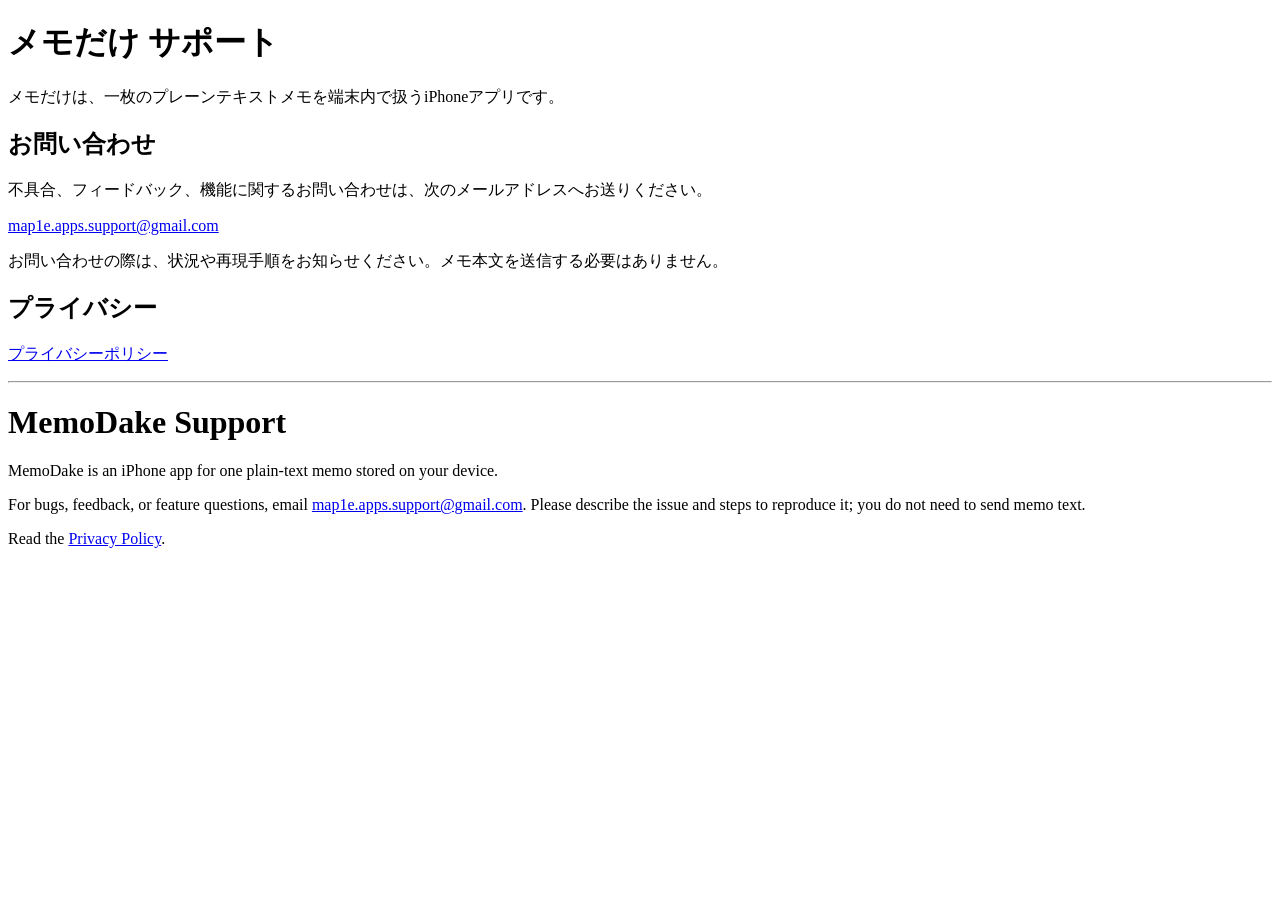
==== support/index.html @ f65aef37 "メモだけの公開ポリシーとサポートページを追加" ====
<!doctype html>
<html lang="ja">
<head>
  <meta charset="utf-8">
  <meta name="viewport" content="width=device-width, initial-scale=1">
  <meta name="description" content="メモだけのサポート情報">
  <title>メモだけ サポート</title>
</head>
<body>
  <main>
    <h1>メモだけ サポート</h1>
    <p>メモだけは、一枚のプレーンテキストメモを端末内で扱うiPhoneアプリです。</p>

    <section>
      <h2>お問い合わせ</h2>
      <p>不具合、フィードバック、機能に関するお問い合わせは、次のメールアドレスへお送りください。</p>
      <p><a href="mailto:map1e.apps.support@gmail.com">map1e.apps.support@gmail.com</a></p>
      <p>お問い合わせの際は、状況や再現手順をお知らせください。メモ本文を送信する必要はありません。</p>
    </section>

    <section>
      <h2>プライバシー</h2>
      <p><a href="../privacy/">プライバシーポリシー</a></p>
    </section>

    <hr>

    <h1>MemoDake Support</h1>
    <p>MemoDake is an iPhone app for one plain-text memo stored on your device.</p>
    <p>For bugs, feedback, or feature questions, email <a href="mailto:map1e.apps.support@gmail.com">map1e.apps.support@gmail.com</a>. Please describe the issue and steps to reproduce it; you do not need to send memo text.</p>
    <p>Read the <a href="../privacy/">Privacy Policy</a>.</p>
  </main>
</body>
</html>
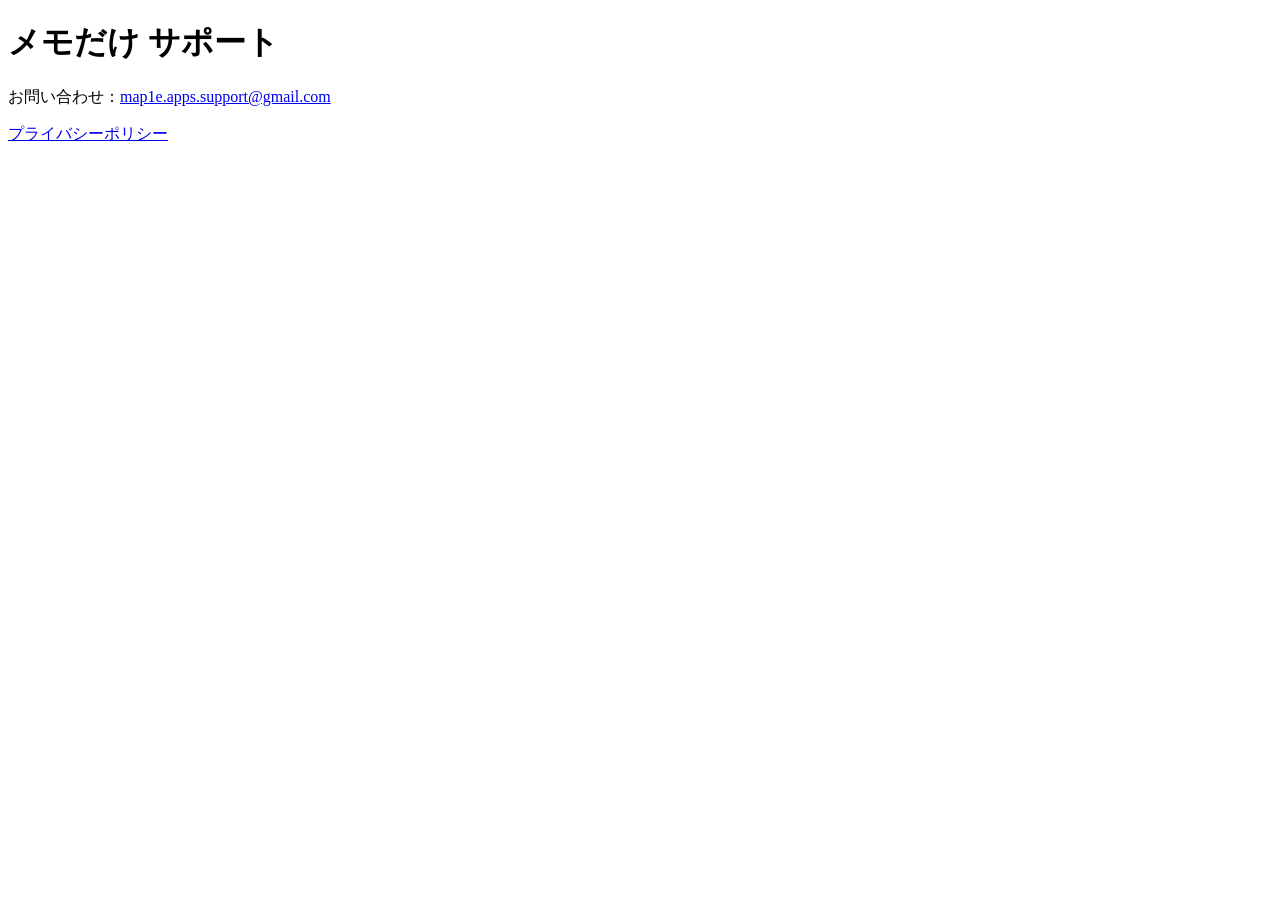
==== commit f2d52bfe: "公開ページを日本語に統一し必要事項へ簡素化" ====
--- a/support/index.html
+++ b/support/index.html
@@ -9,26 +9,8 @@
 <body>
   <main>
     <h1>メモだけ サポート</h1>
-    <p>メモだけは、一枚のプレーンテキストメモを端末内で扱うiPhoneアプリです。</p>
-
-    <section>
-      <h2>お問い合わせ</h2>
-      <p>不具合、フィードバック、機能に関するお問い合わせは、次のメールアドレスへお送りください。</p>
-      <p><a href="mailto:map1e.apps.support@gmail.com">map1e.apps.support@gmail.com</a></p>
-      <p>お問い合わせの際は、状況や再現手順をお知らせください。メモ本文を送信する必要はありません。</p>
-    </section>
-
-    <section>
-      <h2>プライバシー</h2>
-      <p><a href="../privacy/">プライバシーポリシー</a></p>
-    </section>
-
-    <hr>
-
-    <h1>MemoDake Support</h1>
-    <p>MemoDake is an iPhone app for one plain-text memo stored on your device.</p>
-    <p>For bugs, feedback, or feature questions, email <a href="mailto:map1e.apps.support@gmail.com">map1e.apps.support@gmail.com</a>. Please describe the issue and steps to reproduce it; you do not need to send memo text.</p>
-    <p>Read the <a href="../privacy/">Privacy Policy</a>.</p>
+    <p>お問い合わせ：<a href="mailto:map1e.apps.support@gmail.com">map1e.apps.support@gmail.com</a></p>
+    <p><a href="../privacy/">プライバシーポリシー</a></p>
   </main>
 </body>
 </html>
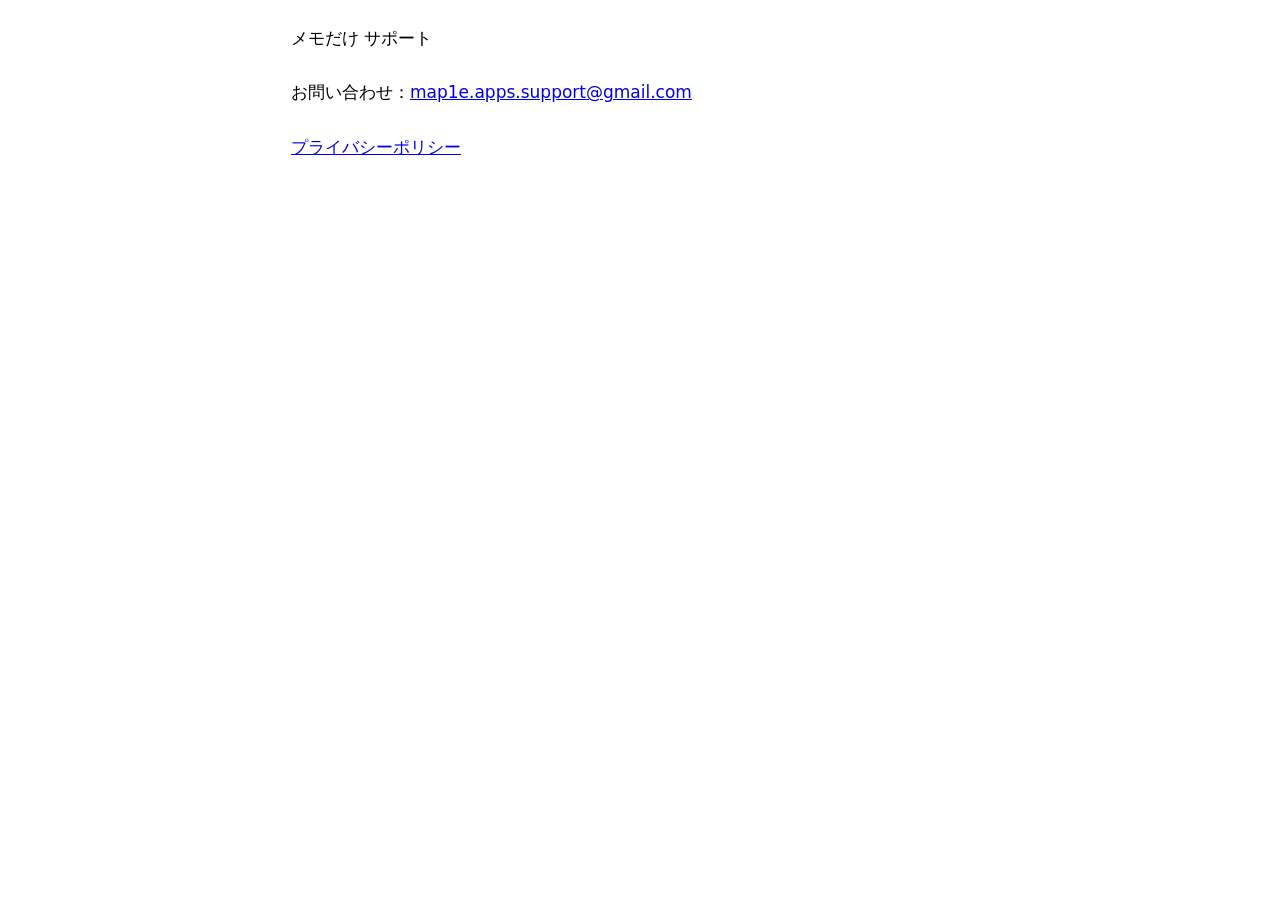
==== commit efc2f26f: "メモだけの書体と白黒テーマを公開ページへ適用" ====
--- a/support/index.html
+++ b/support/index.html
@@ -3,8 +3,10 @@
 <head>
   <meta charset="utf-8">
   <meta name="viewport" content="width=device-width, initial-scale=1">
+  <meta name="color-scheme" content="light dark">
   <meta name="description" content="メモだけのサポート情報">
   <title>メモだけ サポート</title>
+  <link rel="stylesheet" href="../styles.css">
 </head>
 <body>
   <main>
--- a/styles.css
+++ b/styles.css
@@ -0,0 +1,66 @@
+:root {
+  color-scheme: light dark;
+  --link-color: #0000ee;
+  background-color: #ffffff;
+  color: #000000;
+  font-family: system-ui, -apple-system, sans-serif;
+  font-size: 106.25%;
+  font-weight: 400;
+  /* Native body text at 17pt has an approximately 27pt line pitch.
+     Its font-metrics multiplier of 1.35 is not a CSS font-size multiplier. */
+  line-height: 1.6;
+  letter-spacing: 0;
+}
+
+@supports (font: -apple-system-body) {
+  @media (hover: none) {
+    :root {
+      font: -apple-system-body;
+      font-weight: 400;
+      line-height: 1.6;
+    }
+  }
+}
+
+@media (prefers-color-scheme: dark) {
+  :root {
+    --link-color: #8ab4f8;
+    background-color: #000000;
+    color: #ffffff;
+  }
+}
+
+body {
+  margin: 0;
+}
+
+main {
+  box-sizing: border-box;
+  max-width: 44rem;
+  margin-inline: auto;
+  padding: 25px;
+  overflow-wrap: anywhere;
+}
+
+h1 {
+  font: inherit;
+}
+
+strong {
+  font-weight: inherit;
+}
+
+h1,
+p {
+  margin: 0 0 1.6em;
+}
+
+main > :last-child {
+  margin-bottom: 0;
+}
+
+a,
+a:visited {
+  color: var(--link-color);
+  text-decoration: underline;
+}
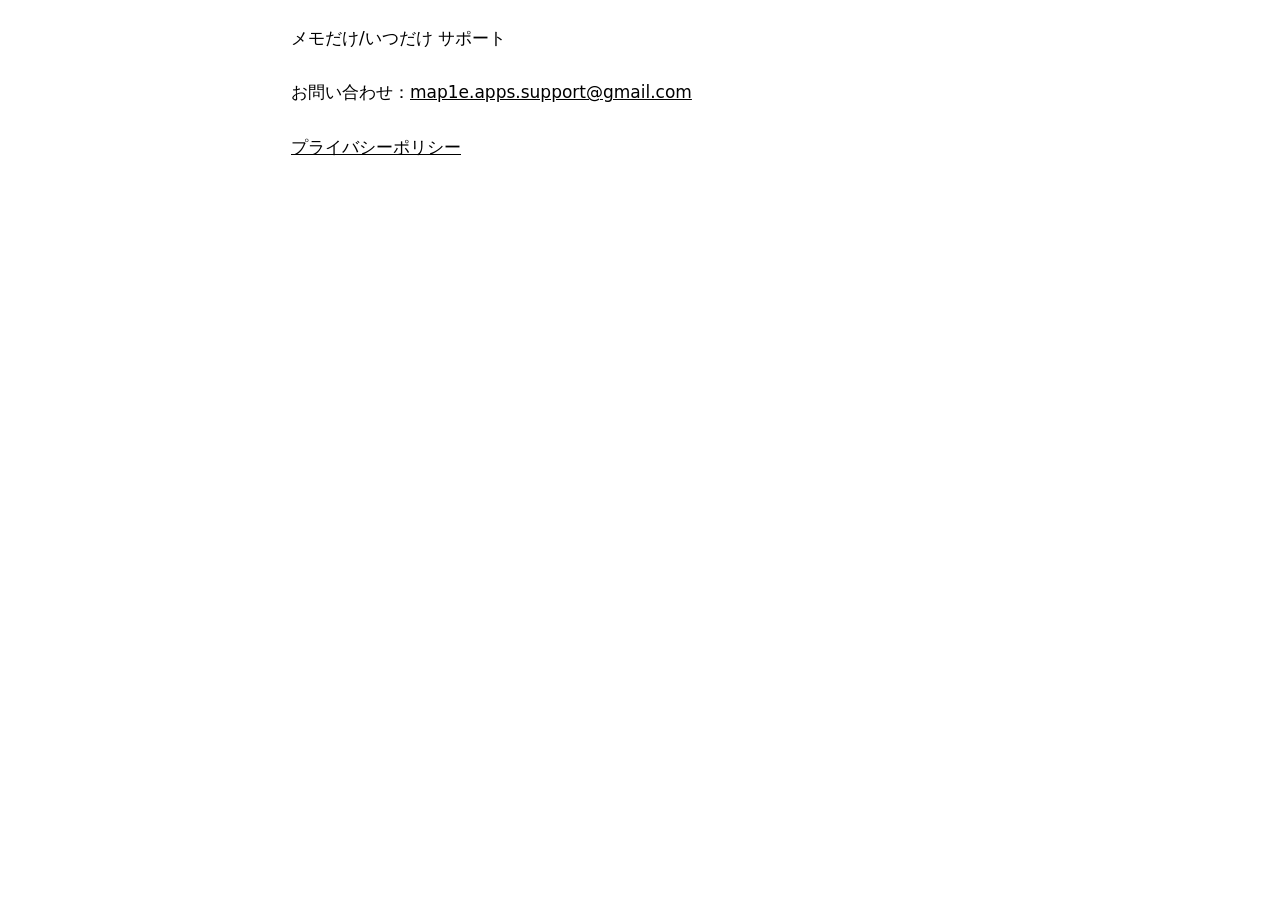
==== commit c16217bf: "題名を「メモだけ/いつだけ」にし、保存先の項目を「アプリのデータの保存先」にする Co-Authored-By: Claude Fable 5.2 <noreply@anthropic.com>" ====
--- a/support/index.html
+++ b/support/index.html
@@ -4,13 +4,13 @@
   <meta charset="utf-8">
   <meta name="viewport" content="width=device-width, initial-scale=1">
   <meta name="color-scheme" content="light dark">
-  <meta name="description" content="メモだけのサポート情報">
-  <title>メモだけ サポート</title>
+  <meta name="description" content="メモだけ/いつだけのサポート情報">
+  <title>メモだけ/いつだけ サポート</title>
   <link rel="stylesheet" href="../styles.css">
 </head>
 <body>
   <main>
-    <h1>メモだけ サポート</h1>
+    <h1>メモだけ/いつだけ サポート</h1>
     <p>お問い合わせ：<a href="mailto:map1e.apps.support@gmail.com">map1e.apps.support@gmail.com</a></p>
     <p><a href="../privacy/">プライバシーポリシー</a></p>
   </main>
--- a/styles.css
+++ b/styles.css
@@ -1,6 +1,5 @@
 :root {
   color-scheme: light dark;
-  --link-color: #0000ee;
   background-color: #ffffff;
   color: #000000;
   font-family: system-ui, -apple-system, sans-serif;
@@ -24,7 +23,6 @@
 
 @media (prefers-color-scheme: dark) {
   :root {
-    --link-color: #8ab4f8;
     background-color: #000000;
     color: #ffffff;
   }
@@ -61,6 +59,6 @@
 
 a,
 a:visited {
-  color: var(--link-color);
+  color: inherit;
   text-decoration: underline;
 }
